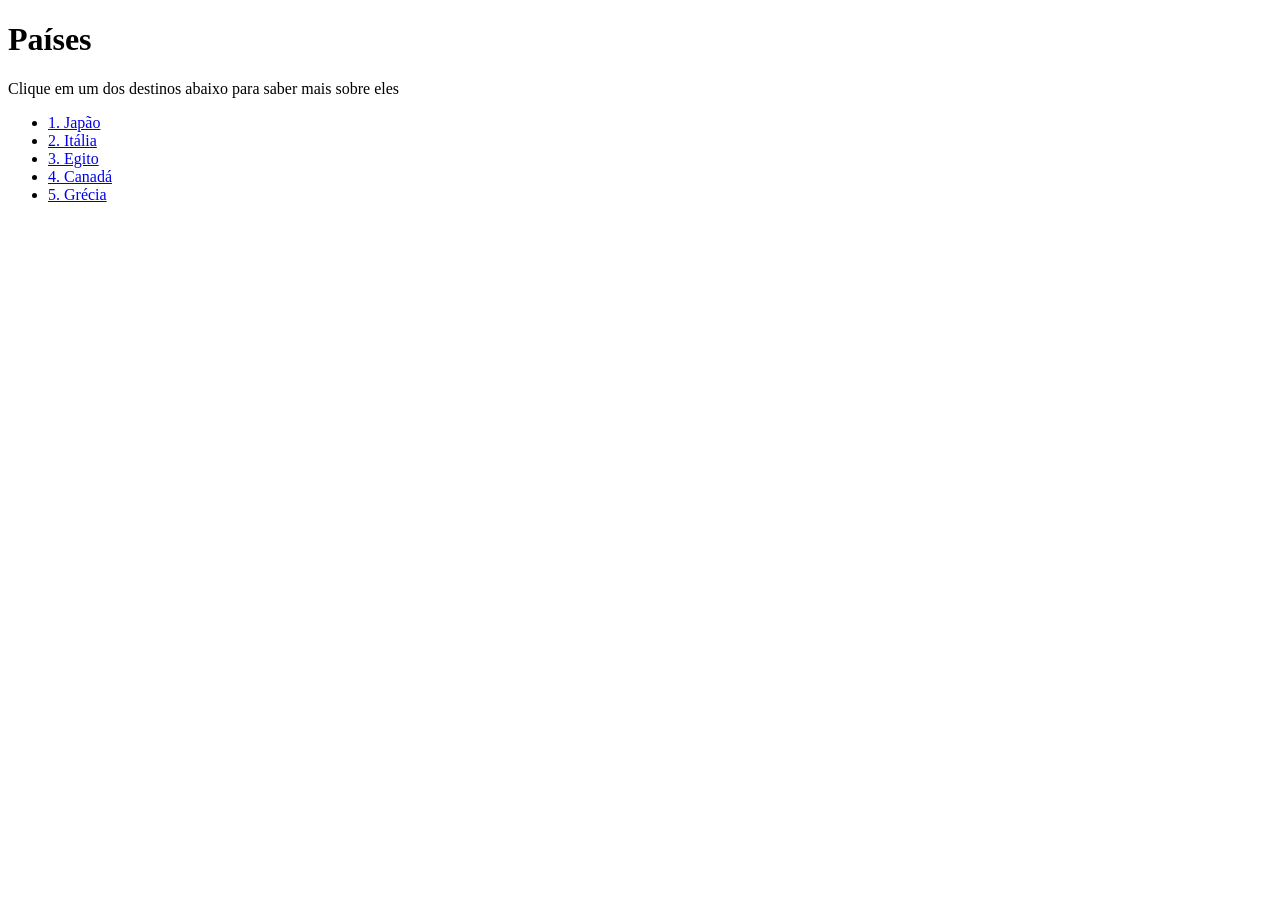
==== index.html @ 30c67ee4 "Initial commit" ====
<!DOCTYPE html>
<html lang="pt-br">
    <head>
        <meta charset="UTF-8">
        <meta name="viewport" content="width=device-width, initial-scale=1.0">
        <title>Viagens</title>
    </head>
    <body>
        <h1>Países</h1>
        <p>Clique em um dos destinos abaixo para saber mais sobre eles</p>
        
        <ul>
            <li><a href="C:/Users/Aluno/Downloads/projeto-viagem/projeto-viagem/paginas/japao.html">1. Japão</a></li>
            <li><a href="C:/Users/Aluno/Downloads/projeto-viagem/projeto-viagem/paginas/italia.html">2. Itália</a></li>
            <li><a href="C:/Users/Aluno/Downloads/projeto-viagem/projeto-viagem/paginas/egito.html">3. Egito</a></li>
            <li><a href="C:/Users/Aluno/Downloads/projeto-viagem/projeto-viagem/paginas/canada.html">4. Canadá</a></li>
            <li><a href="C:/Users/Aluno/Downloads/projeto-viagem/projeto-viagem/paginas/grecia.html">5. Grécia</a></li>
        </ul>
        
    </body>
</html>
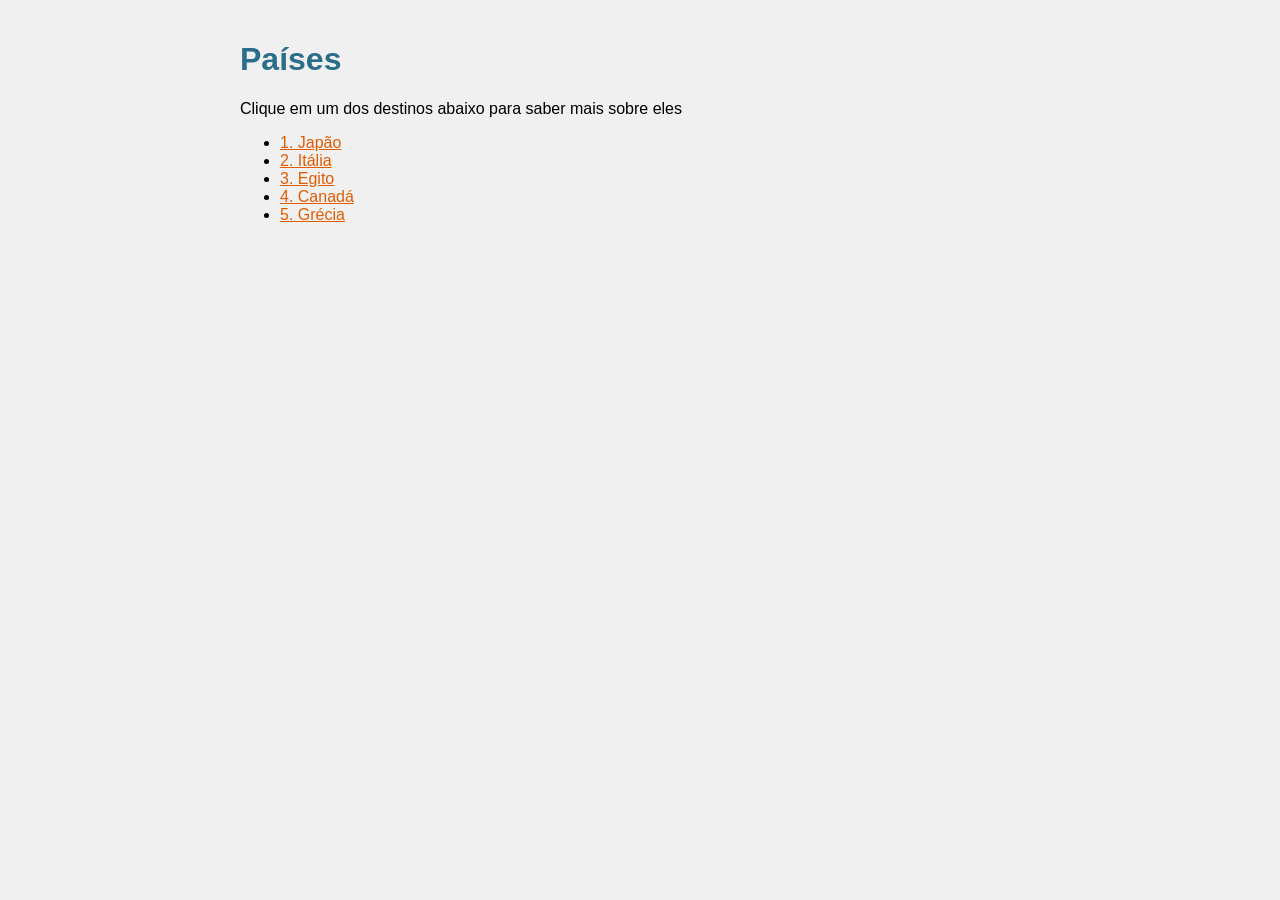
==== commit 91174c94: "adicionei CSS inicial" ====
--- a/index.html
+++ b/index.html
@@ -4,17 +4,18 @@
         <meta charset="UTF-8">
         <meta name="viewport" content="width=device-width, initial-scale=1.0">
         <title>Viagens</title>
+        <link rel="stylesheet" href="css/style.css">
     </head>
     <body>
         <h1>Países</h1>
         <p>Clique em um dos destinos abaixo para saber mais sobre eles</p>
         
         <ul>
-            <li><a href="C:/Users/Aluno/Downloads/projeto-viagem/projeto-viagem/paginas/japao.html">1. Japão</a></li>
-            <li><a href="C:/Users/Aluno/Downloads/projeto-viagem/projeto-viagem/paginas/italia.html">2. Itália</a></li>
-            <li><a href="C:/Users/Aluno/Downloads/projeto-viagem/projeto-viagem/paginas/egito.html">3. Egito</a></li>
-            <li><a href="C:/Users/Aluno/Downloads/projeto-viagem/projeto-viagem/paginas/canada.html">4. Canadá</a></li>
-            <li><a href="C:/Users/Aluno/Downloads/projeto-viagem/projeto-viagem/paginas/grecia.html">5. Grécia</a></li>
+            <li><a href="./paginas/japao.html">1. Japão</a></li>
+            <li><a href="./paginas/italia.html">2. Itália</a></li>
+            <li><a href="./paginas/egito.html">3. Egito</a></li>
+            <li><a href="./paginas/canada.html">4. Canadá</a></li>
+            <li><a href="./paginas/grecia.html">5. Grécia</a></li>
         </ul>
         
     </body>
--- a/css/style.css
+++ b/css/style.css
@@ -0,0 +1,20 @@
+body{
+    background-color: #f0f0f0;
+    font-family: Arial, sans-serif;
+    max-width: 800px;
+    margin: 0 auto;
+    padding: 20px;
+}
+
+h1{
+    color: #2c6e8a;
+}
+
+a{
+    color: #e05c00;
+}
+
+img{
+    max-width: 100%;
+    border-radius: 8px;
+}
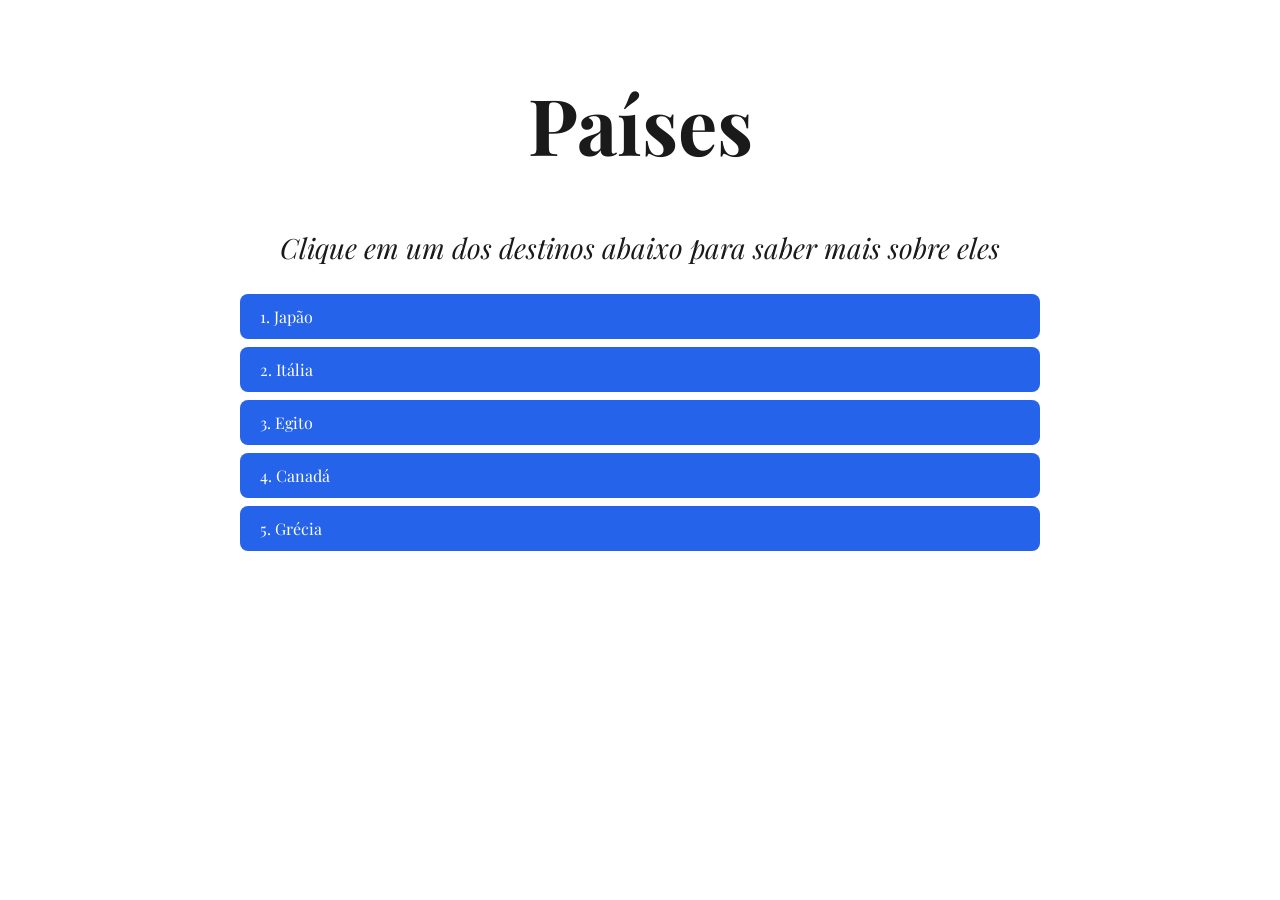
==== commit a51f0406: "Atualizei as cores, organizei o CSS e separei em dois arquivos" ====
--- a/index.html
+++ b/index.html
@@ -5,10 +5,13 @@
         <meta name="viewport" content="width=device-width, initial-scale=1.0">
         <title>Viagens</title>
         <link rel="stylesheet" href="css/style.css">
+        <link rel="preconnect" href="https://fonts.googleapis.com">
+        <link rel="preconnect" href="https://fonts.gstatic.com" crossorigin>
+        <link href="https://fonts.googleapis.com/css2?family=Playfair+Display:ital,wght@0,400..900;1,400..900&display=swap" rel="stylesheet">
     </head>
     <body>
         <h1>Países</h1>
-        <p>Clique em um dos destinos abaixo para saber mais sobre eles</p>
+        <p class="descricao">Clique em um dos destinos abaixo para saber mais sobre eles</p>
         
         <ul>
             <li><a href="./paginas/japao.html">1. Japão</a></li>
--- a/css/style.css
+++ b/css/style.css
@@ -1,20 +1,41 @@
-body{
-    background-color: #f0f0f0;
-    font-family: Arial, sans-serif;
+/* GERAL */
+body {
+    background-color: #ffffff;
+    font-family: 'Playfair Display', serif;
     max-width: 800px;
     margin: 0 auto;
     padding: 20px;
+    color: #1a1a1a;
 }
 
-h1{
-    color: #2c6e8a;
+h1 {
+    color: #1a1a1a;
+    text-align: center;
+    font-size: 78px;
+}
+/* INDEX */
+
+.descricao {
+    text-align: center;
+    font-style: italic;
+    font-size: 28px;
 }
 
-a{
-    color: #e05c00;
+ul {
+    list-style: none;
+    padding: 0;
 }
 
-img{
-    max-width: 100%;
+ul li a {
+    display: block;
+    background-color: #2563eb;
+    color: #ffffff;
+    padding: 12px 20px;
+    margin: 8px 0;
     border-radius: 8px;
+    text-decoration: none;
+}
+
+ul li a:hover {
+    background-color: #1d4ed8;
 }
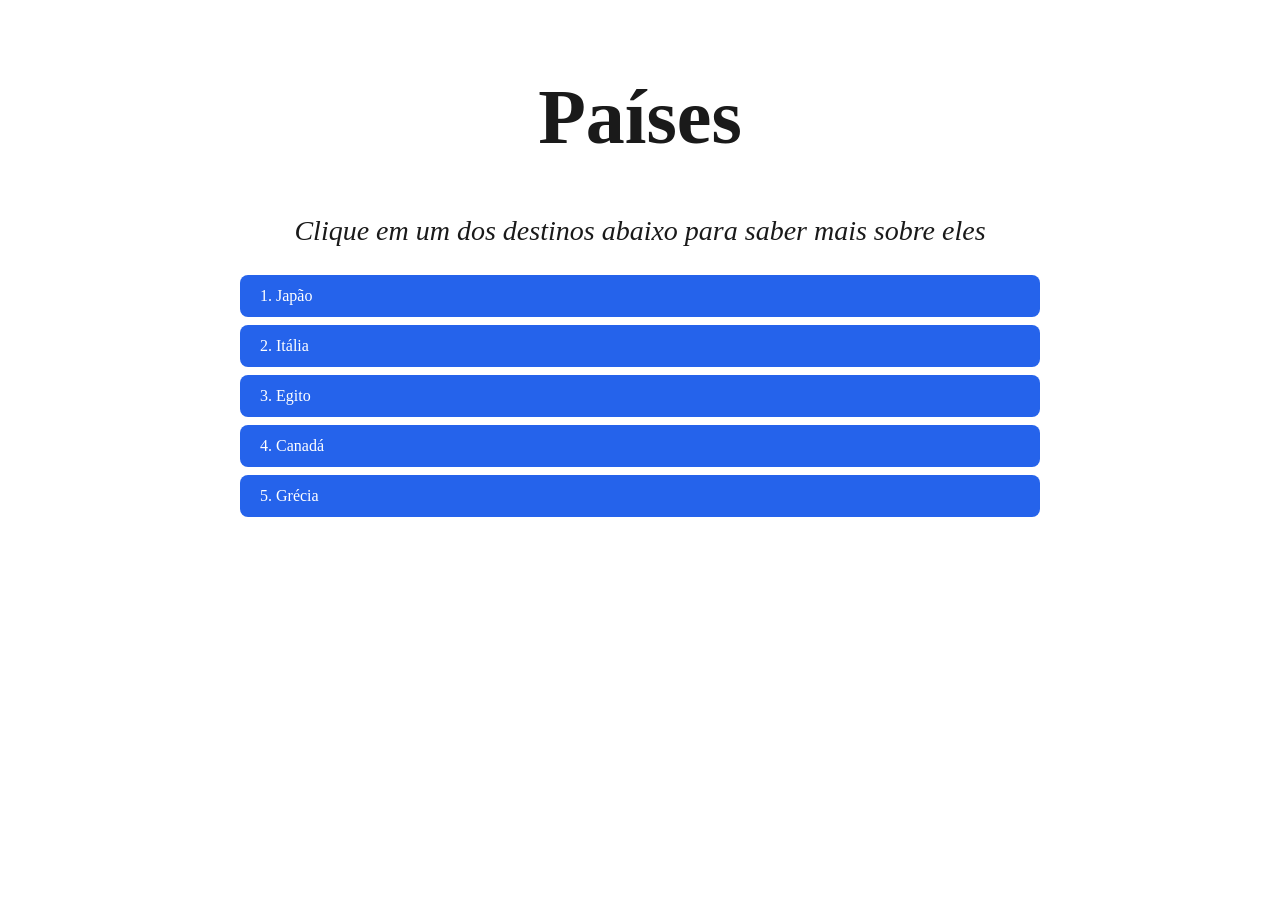
==== commit 2f0489c9: "Atualiza os links" ====
--- a/index.html
+++ b/index.html
@@ -4,10 +4,11 @@
         <meta charset="UTF-8">
         <meta name="viewport" content="width=device-width, initial-scale=1.0">
         <title>Viagens</title>
-        <link rel="stylesheet" href="css/style.css">
+        <link rel="stylesheet" href="./css/global.css">
+        <link rel="stylesheet" href="./css/index.css">
         <link rel="preconnect" href="https://fonts.googleapis.com">
         <link rel="preconnect" href="https://fonts.gstatic.com" crossorigin>
-        <link href="https://fonts.googleapis.com/css2?family=Playfair+Display:ital,wght@0,400..900;1,400..900&display=swap" rel="stylesheet">
+        <link href="https://fonts.googleapis.com./css2?family=Playfair+Display:ital,wght@0,400..900;1,400..900&display=swap" rel="stylesheet">
     </head>
     <body>
         <h1>Países</h1>
--- a/css/global.css
+++ b/css/global.css
@@ -0,0 +1,15 @@
+
+body {
+    background-color: #ffffff;
+    font-family: 'Playfair Display', serif;
+    max-width: 800px;
+    margin: 0 auto;
+    padding: 20px;
+    color: #1a1a1a;
+}
+
+h1 {
+    color: #1a1a1a;
+    text-align: center;
+    font-size: 78px;
+}
--- a/css/index.css
+++ b/css/index.css
@@ -0,0 +1,25 @@
+
+.descricao {
+    text-align: center;
+    font-style: italic;
+    font-size: 28px;
+}
+
+ul {
+    list-style: none;
+    padding: 0;
+}
+
+ul li a {
+    display: block;
+    background-color: #2563eb;
+    color: #ffffff;
+    padding: 12px 20px;
+    margin: 8px 0;
+    border-radius: 8px;
+    text-decoration: none;
+}
+
+ul li a:hover {
+    background-color: #1d4ed8;
+}
